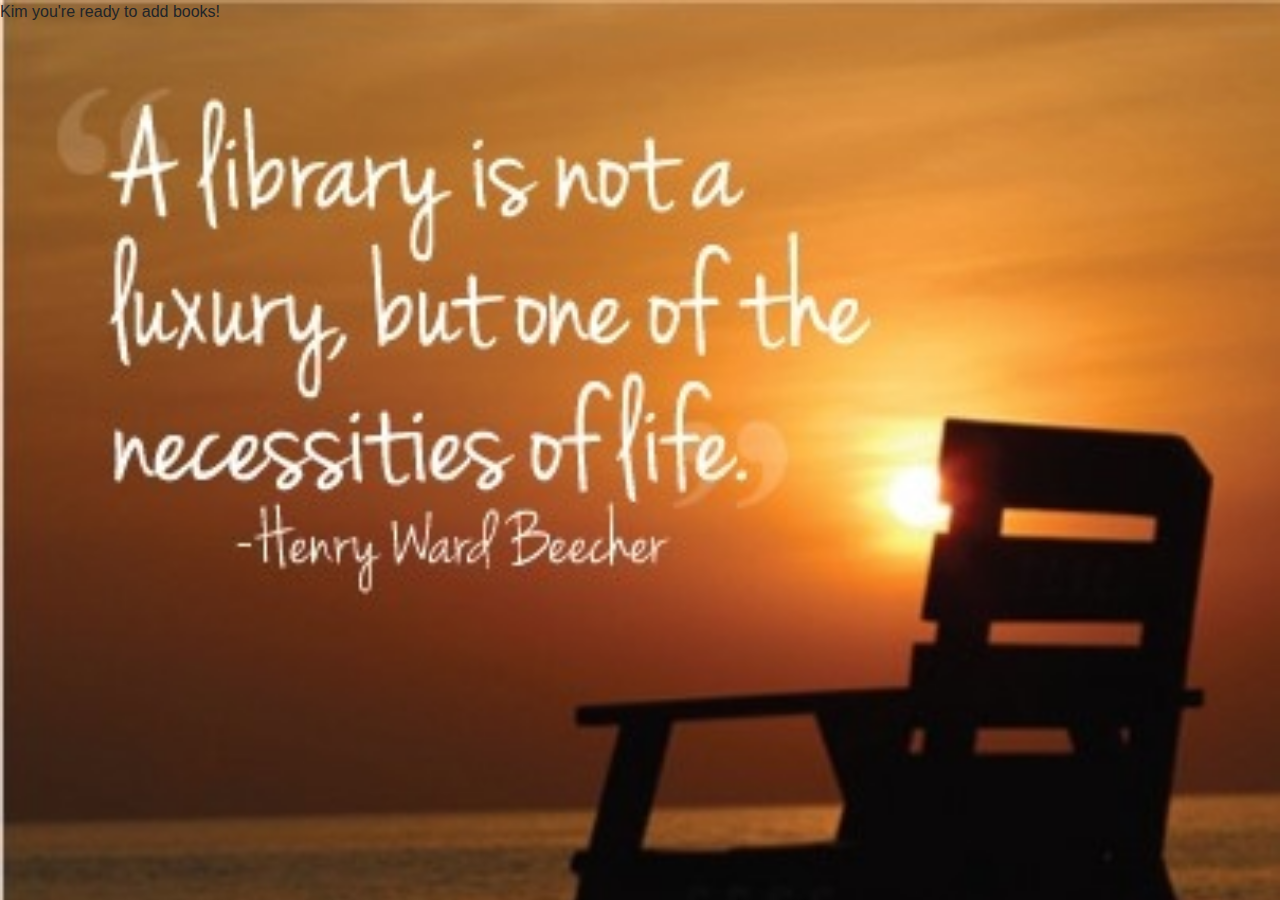
==== src/main/resources/templates/addbooks.html @ faa0231a "Implemented fragment in mainpage.html" ====
<!DOCTYPE html>
<html lang="en" xmlns:th="www.thymeleaf.org">
<head>
    <meta charset="UTF-8"/>
    <meta name="viewport" content="width=device-width, initial-scale=1, shrink-to-fit=no"/>
    <link rel="stylesheet" href="https://maxcdn.bootstrapcdn.com/bootstrap/4.0.0/css/bootstrap.min.css" integrity="sha384-Gn5384xqQ1aoWXA+058RXPxPg6fy4IWvTNh0E263XmFcJlSAwiGgFAW/dAiS6JXm" crossorigin="anonymous"/>
    <link rel="stylesheet" href="css/stylesheet.css"/>
    <title>Add Book</title>
</head>
<body>
Kim you're ready to add books!
</body>
</html>
---- src/main/resources/templates/css/stylesheet.css ----
body{
    background-image: url("../images/mainbackground.jpg");
    background-repeat: no-repeat;
    background-size: cover;
}
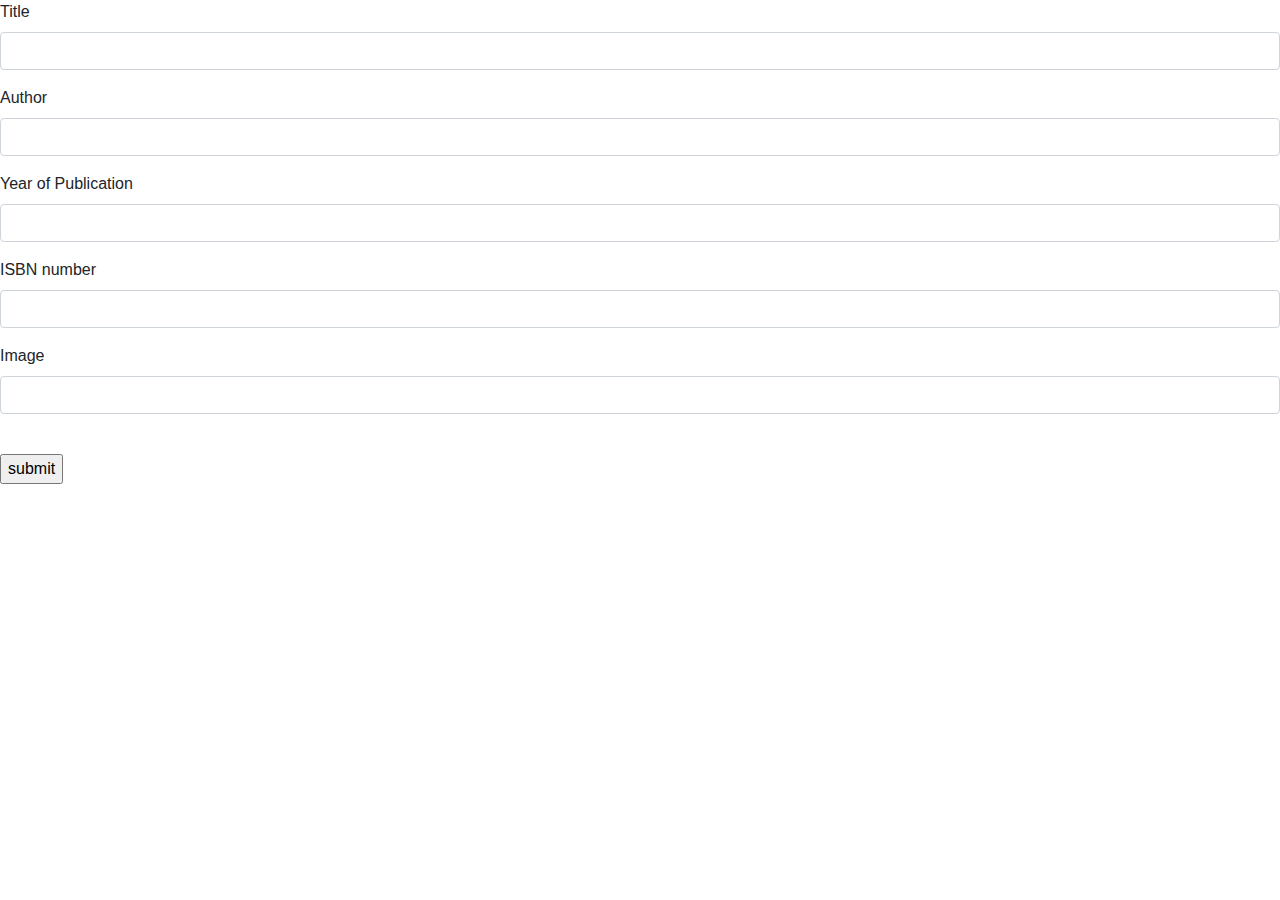
==== commit b6c6292d: "Initial version of form for adding books" ====
--- a/src/main/resources/templates/addbooks.html
+++ b/src/main/resources/templates/addbooks.html
@@ -4,10 +4,32 @@
     <meta charset="UTF-8"/>
     <meta name="viewport" content="width=device-width, initial-scale=1, shrink-to-fit=no"/>
     <link rel="stylesheet" href="https://maxcdn.bootstrapcdn.com/bootstrap/4.0.0/css/bootstrap.min.css" integrity="sha384-Gn5384xqQ1aoWXA+058RXPxPg6fy4IWvTNh0E263XmFcJlSAwiGgFAW/dAiS6JXm" crossorigin="anonymous"/>
-    <link rel="stylesheet" href="css/stylesheet.css"/>
     <title>Add Book</title>
 </head>
 <body>
-Kim you're ready to add books!
+<div th:replace="index :: addnavbar"></div>
+<form>
+    <div class="form-group">
+        <label for="addFormControlInput1">Title</label>
+        <input type="text" class="form-control" id="addFormControlInput1"/>
+    </div>
+    <div class="form-group">
+        <label for="addFormControlInput2">Author</label>
+        <input type="text" class="form-control" id="addFormControlInput2"/>
+    </div>
+    <div class="form-group">
+        <label for="addFormControlInput3">Year of Publication</label>
+        <input type="number" class="form-control" id="addFormControlInput3"/>
+    </div>
+    <div class="form-group">
+        <label for="addFormControlInput4">ISBN number</label>
+        <input type="text" class="form-control" id="addFormControlInput4"/>
+    </div>
+    <div class="form-group">
+        <label for="addFormControlInput5">Image</label>
+        <input type="url" class="form-control" id="addFormControlInput5"/>
+    </div> <br/>
+    <input type="submit" value="submit"/>
+</form>
 </body>
 </html>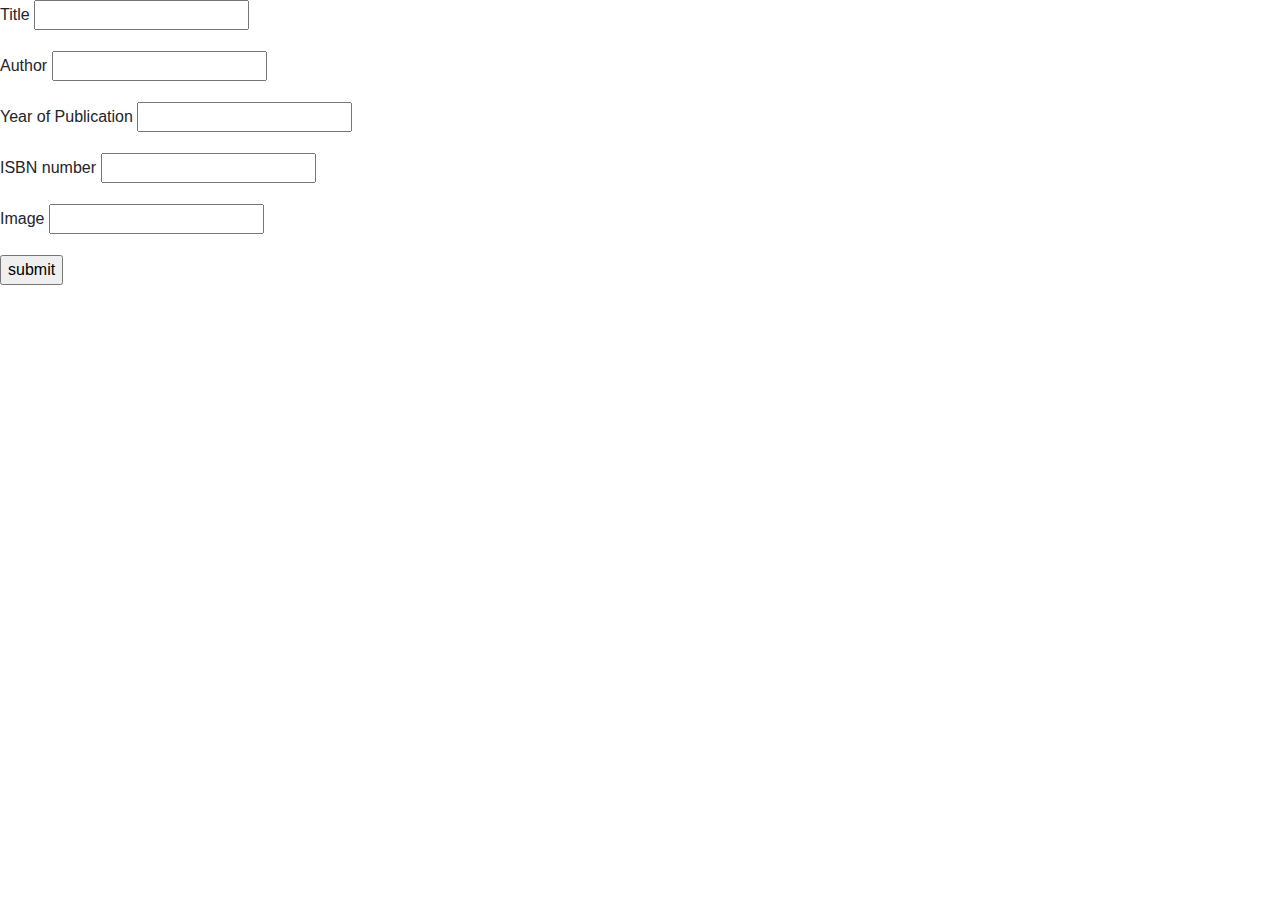
==== commit 16c9dd7e: "addbooks.html displays all fields with bootstrap" ====
--- a/src/main/resources/templates/addbooks.html
+++ b/src/main/resources/templates/addbooks.html
@@ -8,27 +8,38 @@
 </head>
 <body>
 <div th:replace="index :: addnavbar"></div>
-<form>
-    <div class="form-group">
-        <label for="addFormControlInput1">Title</label>
-        <input type="text" class="form-control" id="addFormControlInput1"/>
+<form action="#"
+      th:action="@{/processadd}"
+      th:object="${book}"
+      method="post">
+<!--     <div class="form-group">
+        <input type="hidden" class="form-control" id="addFormControlInput1"/>
+        <input field="*{id}"/>
+    </div>-->
+    <input type="hidden" field="*{id}"/>
+   <div class="form-group">
+        <label>Title</label>
+        <input type="text" field="*{title}"/>
     </div>
     <div class="form-group">
-        <label for="addFormControlInput2">Author</label>
-        <input type="text" class="form-control" id="addFormControlInput2"/>
+        <label >Author</label>
+        <input type="text" field="*{author}"/>
     </div>
     <div class="form-group">
-        <label for="addFormControlInput3">Year of Publication</label>
-        <input type="number" class="form-control" id="addFormControlInput3"/>
+        <label>Year of Publication</label>
+        <input type="text" field="*{year}"/>
     </div>
     <div class="form-group">
-        <label for="addFormControlInput4">ISBN number</label>
-        <input type="text" class="form-control" id="addFormControlInput4"/>
+        <label>ISBN number</label>
+        <input type="text" field="*{isbn}"/>
     </div>
     <div class="form-group">
-        <label for="addFormControlInput5">Image</label>
-        <input type="url" class="form-control" id="addFormControlInput5"/>
-    </div> <br/>
+        <label>Image</label>
+        <input type="url" field="*{image}"/>
+    </div>
+
+    <input type="hidden" field="*{borrowed}"/>
+
     <input type="submit" value="submit"/>
 </form>
 </body>
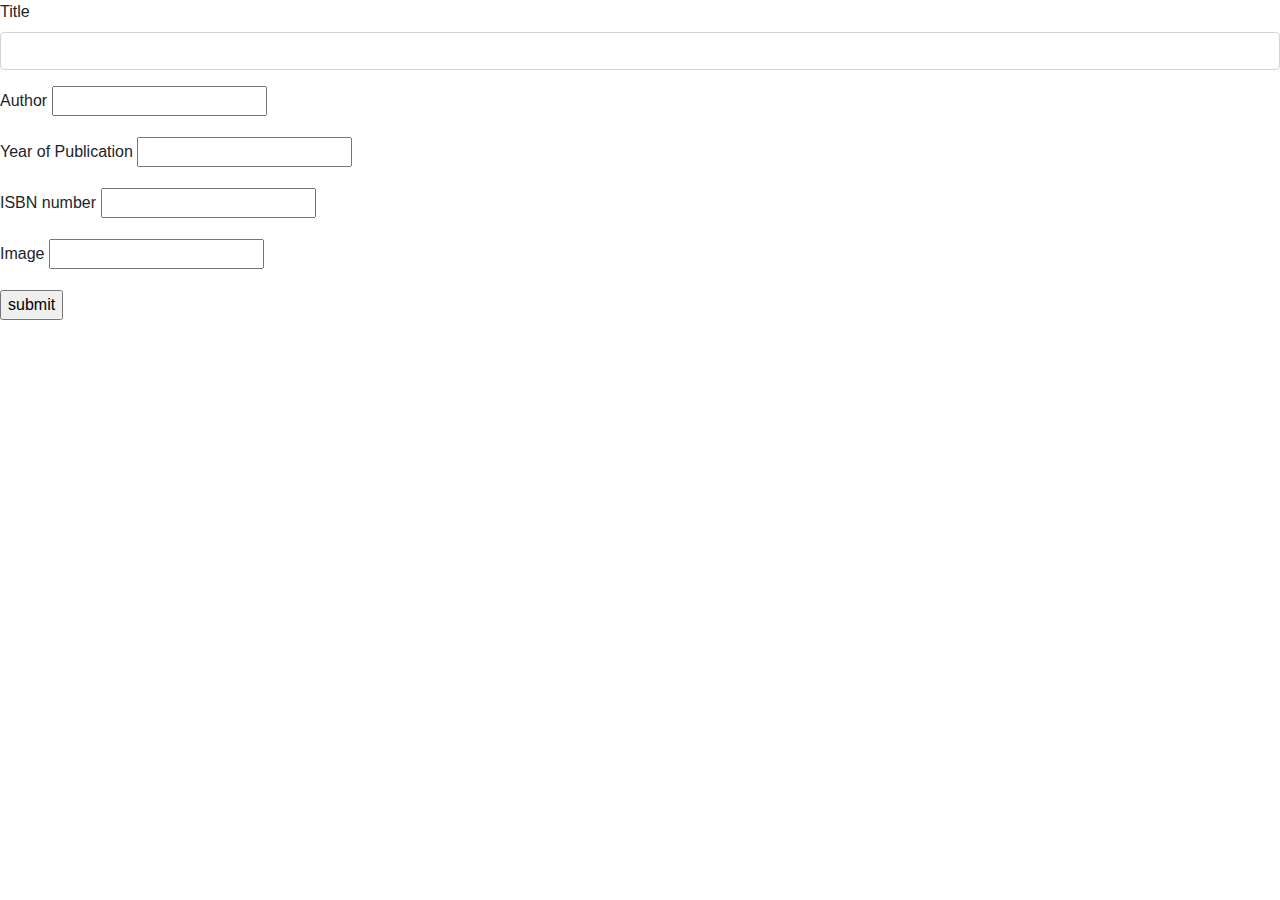
==== commit 099f6252: "Adding a book meets minimum requirements" ====
--- a/src/main/resources/templates/addbooks.html
+++ b/src/main/resources/templates/addbooks.html
@@ -8,39 +8,44 @@
 </head>
 <body>
 <div th:replace="index :: addnavbar"></div>
-<form action="#"
+<form data-toggle="validator" role="form" class="needs-validation" action="#"
       th:action="@{/processadd}"
       th:object="${book}"
-      method="post">
+      method="post" >
 <!--     <div class="form-group">
         <input type="hidden" class="form-control" id="addFormControlInput1"/>
         <input field="*{id}"/>
     </div>-->
-    <input type="hidden" field="*{id}"/>
+    <input type="hidden" th:field="*{id}"/>
    <div class="form-group">
         <label>Title</label>
-        <input type="text" field="*{title}"/>
+        <input type="text" th:field="*{title}" class="form-control" required="required"/>
     </div>
     <div class="form-group">
         <label >Author</label>
-        <input type="text" field="*{author}"/>
+        <input type="text" th:field="*{author}" required="required"/>
     </div>
     <div class="form-group">
         <label>Year of Publication</label>
-        <input type="text" field="*{year}"/>
-    </div>
+        <input type="text" th:field="*{year}" minlength="4" pattern="^[0-9]{4,}$" required="required"/>
+ <!--       <span th:if="${#fields.hasErrors('year')}"
+              th:errors="*{year}"></span><br />
+-->    </div>
     <div class="form-group">
         <label>ISBN number</label>
-        <input type="text" field="*{isbn}"/>
+        <input type="text" th:field="*{isbn}"/>
     </div>
     <div class="form-group">
         <label>Image</label>
-        <input type="url" field="*{image}"/>
+        <input type="url" th:field="*{image}"/>
     </div>
 
-    <input type="hidden" field="*{borrowed}"/>
+    <input type="hidden" th:field="*{borrowed}"/>
 
     <input type="submit" value="submit"/>
 </form>
+<script src="https://code.jquery.com/jquery-3.2.1.slim.min.js" integrity="sha384-KJ3o2DKtIkvYIK3UENzmM7KCkRr/rE9/Qpg6aAZGJwFDMVNA/GpGFF93hXpG5KkN" crossorigin="anonymous"></script>
+<script src="https://cdnjs.cloudflare.com/ajax/libs/popper.js/1.12.9/umd/popper.min.js" integrity="sha384-ApNbgh9B+Y1QKtv3Rn7W3mgPxhU9K/ScQsAP7hUibX39j7fakFPskvXusvfa0b4Q" crossorigin="anonymous"></script>
+<script src="https://maxcdn.bootstrapcdn.com/bootstrap/4.0.0/js/bootstrap.min.js" integrity="sha384-JZR6Spejh4U02d8jOt6vLEHfe/JQGiRRSQQxSfFWpi1MquVdAyjUar5+76PVCmYl" crossorigin="anonymous"></script>
 </body>
 </html>